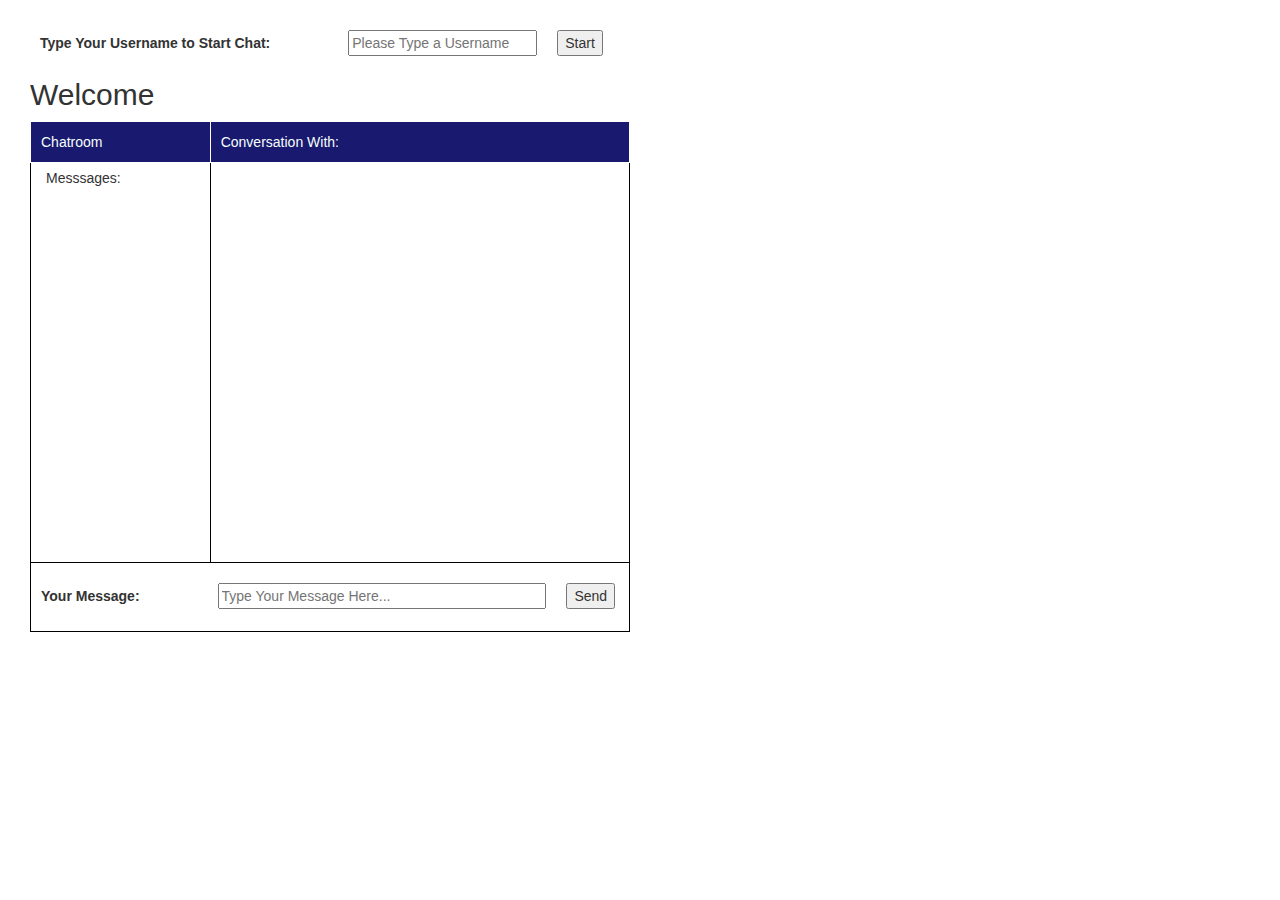
==== index.html @ bf184848 "For Gittings" ====
<!DOCTYPE html>
<html lang="en">
  <head>
    <meta charset="utf-8">
    <meta http-equiv="X-UA-Compatible" content="IE=edge">
    <meta name="viewport" content="width=device-width, initial-scale=1">
    <!-- The above 3 meta tags *must* come first in the head; any other head content must come *after* these tags -->
    <title>Bootstrap 101 Template</title>

    <!-- Bootstrap -->
    <link href="css/bootstrap.min.css" rel="stylesheet"/>
    <link href="css/main.css" rel="stylesheet"/>
    <!-- HTML5 shim and Respond.js for IE8 support of HTML5 elements and media queries -->
    <!-- WARNING: Respond.js doesn't work if you view the page via file:// -->
    <!--[if lt IE 9]>
      <script src="https://oss.maxcdn.com/html5shiv/3.7.3/html5shiv.min.js"></script>
      <script src="https://oss.maxcdn.com/respond/1.4.2/respond.min.js"></script>
    <![endif]-->
  </head>
  <body>
    <form>
      <label for="username">Type Your Username to Start Chat:</label><input type="text" placeholder="Please Type a Username"></input><button type="submit" class="submit">Start</button>
      <h2>Welcome<span id="user1"></span></h2>
    <table>
        <tr>
            <td class="tabletop tableleft">Chatroom</td><td class="tabletop">Conversation With:<span id="user2"></span></td>
        </tr>
        <tr>
            <td class="tablemiddle tableleft">Messsages:</td><td class="tablemiddle"  id="conversationbox" colspan="2"></td>
        </tr>
        <tr>
            <td class="tablebottom table" colspan="2"><label for="userMessage">Your Message:</label><input id="sendInput" type="text" placeholder="Type Your Message Here..."/><button class="submit" type="submit" id="send">Send</button></td>
        </tr>
    </table>
    </form> 
    <!-- jQuery (necessary for Bootstrap's JavaScript plugins) -->
    <script src="https://ajax.googleapis.com/ajax/libs/jquery/1.12.4/jquery.min.js"></script>
    <!-- Include all compiled plugins (below), or include individual files as needed -->
    <script src="js/bootstrap.min.js"></script>
    <script src="app.js"></script>
  </body>
</html>
---- css/main.css ----
/* css for ajax chatroom */
.tabletop{
    background: midnightblue;
    color: mintcream;
    border: solid 1px white;
    padding: 10px 10px;
    width: 300px;
}

.tablemiddle{
    border: solid 1px black;
    padding-left: 15px;
    padding-bottom: 370px;
    height: 400px;
}

.tablebottom{
    padding-top: 20px;
    border: solid 1px black;
    padding-bottom: 20px;
}
.tableleft{
    width: 30%;
}
table{
    width: 600px;
}

label{
    padding-right: 78px;
    padding-left: 10px;
}
#sendInput{
    width: 55%;
}
button{
    margin-left: 20px;
}

form{
    padding: 30px;
}
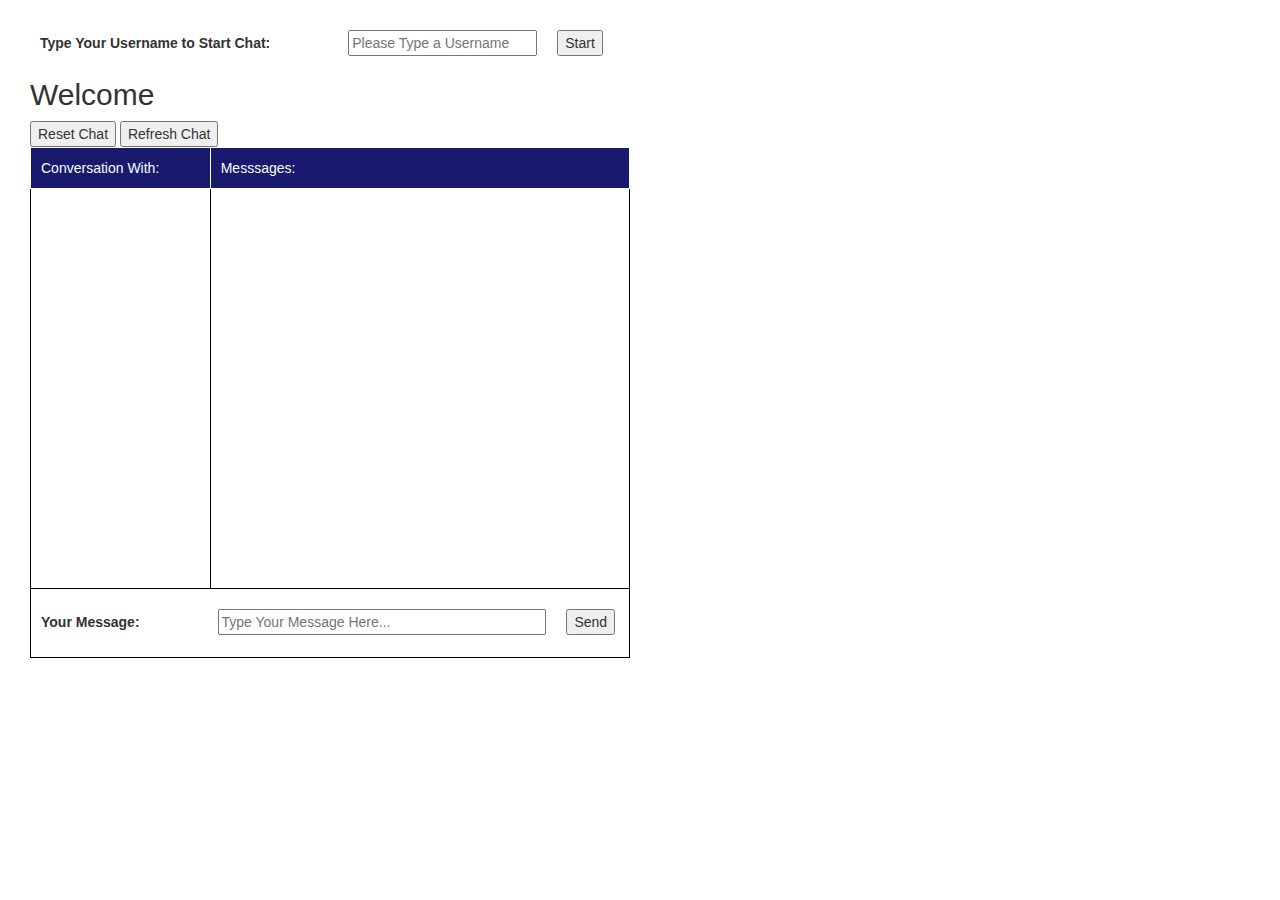
==== commit 3cfd1408: "yup" ====
--- a/index.html
+++ b/index.html
@@ -18,18 +18,19 @@
     <![endif]-->
   </head>
   <body>
-    <form>
-      <label for="username">Type Your Username to Start Chat:</label><input type="text" placeholder="Please Type a Username"></input><button type="submit" class="submit">Start</button>
-      <h2>Welcome<span id="user1"></span></h2>
+    <form  id="frmmain" name="frmmain" onSubmit="return blockSubmit();">
+      <label for="username">Type Your Username to Start Chat:</label><input type="text" placeholder="Please Type a Username" id="username"></input><button type="submit" class="submit" onClick="start(this.value)">Start</button>
+      <h2>Welcome<span id="user1"></span></h2><input type="button" name="btn_reset_chat" id="btn_reset_chat" value="Reset Chat" onClick="javascript:resetChat();" />
+    <input type="button" name="btn_get_chat" id="btn_get_chat" value="Refresh Chat" onClick="javascript:getChatText();" />
     <table>
         <tr>
-            <td class="tabletop tableleft">Chatroom</td><td class="tabletop">Conversation With:<span id="user2"></span></td>
+            <td class="tabletop tableleft">Conversation With:</td><td class="tabletop">Messsages:</td>
         </tr>
         <tr>
-            <td class="tablemiddle tableleft">Messsages:</td><td class="tablemiddle"  id="conversationbox" colspan="2"></td>
+            <td class="tablemiddle tableleft"><span id="user2"></span></td><td class="tablemiddle" id="div_chat" colspan="2"></td>
         </tr>
         <tr>
-            <td class="tablebottom table" colspan="2"><label for="userMessage">Your Message:</label><input id="sendInput" type="text" placeholder="Type Your Message Here..."/><button class="submit" type="submit" id="send">Send</button></td>
+            <td class="tablebottom table" colspan="2"><label for="txt_message">Your Message:</label><input type="text" id="txt_message" name="txt_message" placeholder="Type Your Message Here..."/><button type="button" name="btn_send_chat" id="btn_send_chat" value="Send" onClick="javascript:sendChatText();" id="send">Send</button></td>
         </tr>
     </table>
     </form> 
@@ -37,6 +38,6 @@
     <script src="https://ajax.googleapis.com/ajax/libs/jquery/1.12.4/jquery.min.js"></script>
     <!-- Include all compiled plugins (below), or include individual files as needed -->
     <script src="js/bootstrap.min.js"></script>
-    <script src="app.js"></script>
+    <script src="js/app.js"></script>
   </body>
 </html>--- a/css/main.css
+++ b/css/main.css
@@ -30,7 +30,7 @@
     padding-right: 78px;
     padding-left: 10px;
 }
-#sendInput{
+#txt_message{
     width: 55%;
 }
 button{
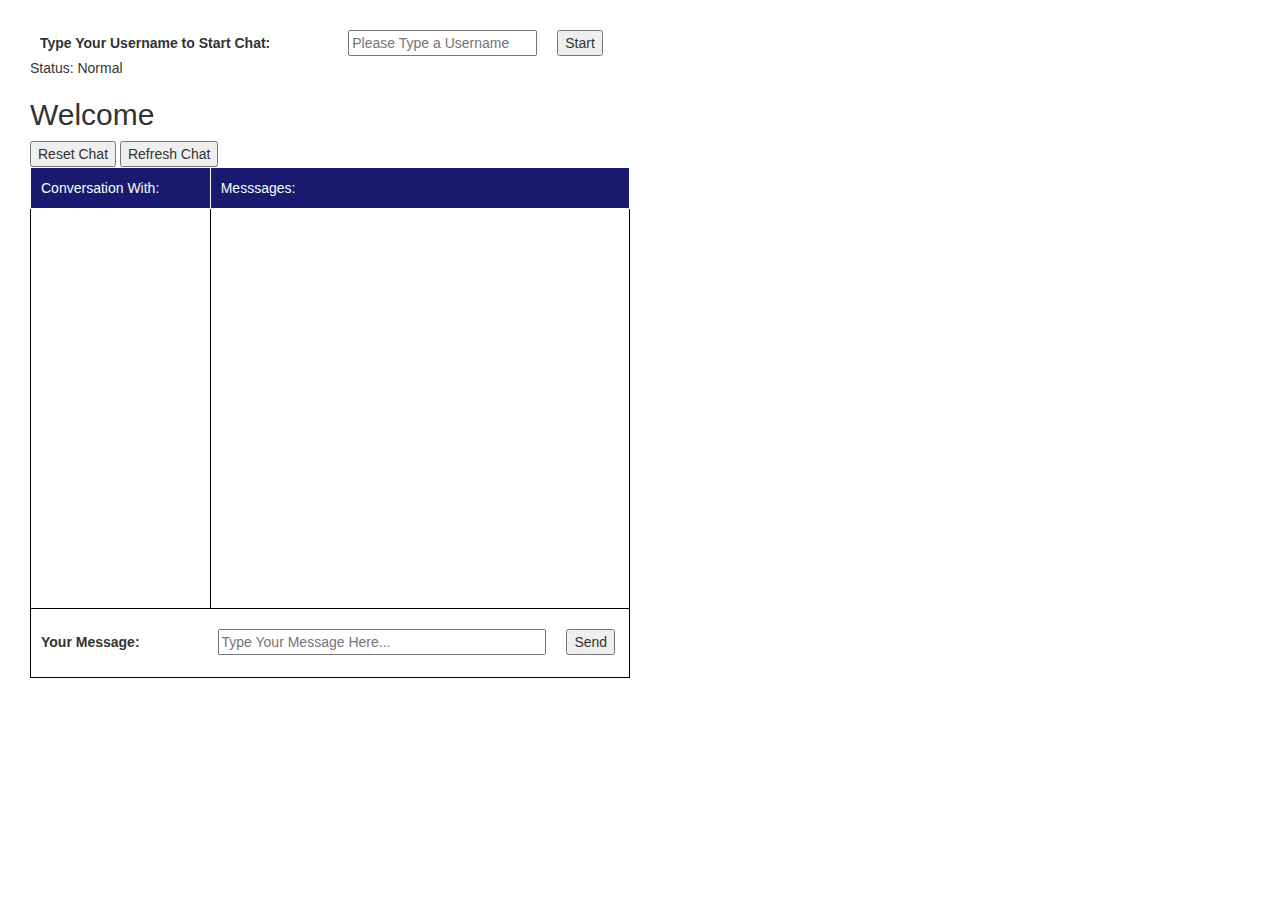
==== commit b5cc0142: "update" ====
--- a/index.html
+++ b/index.html
@@ -16,10 +16,12 @@
       <script src="https://oss.maxcdn.com/html5shiv/3.7.3/html5shiv.min.js"></script>
       <script src="https://oss.maxcdn.com/respond/1.4.2/respond.min.js"></script>
     <![endif]-->
+    <script src="js/app.js"></script>
   </head>
   <body>
     <form  id="frmmain" name="frmmain" onSubmit="return blockSubmit();">
-      <label for="username">Type Your Username to Start Chat:</label><input type="text" placeholder="Please Type a Username" id="username"></input><button type="submit" class="submit" onClick="start(this.value)">Start</button>
+      <label for="username">Type Your Username to Start Chat:</label><input type="text" placeholder="Please Type a Username" id="username"></input><button type="submit" class="submit">Start</button>
+      <p id="p_status">Status: Normal</p>
       <h2>Welcome<span id="user1"></span></h2><input type="button" name="btn_reset_chat" id="btn_reset_chat" value="Reset Chat" onClick="javascript:resetChat();" />
     <input type="button" name="btn_get_chat" id="btn_get_chat" value="Refresh Chat" onClick="javascript:getChatText();" />
     <table>
@@ -38,6 +40,6 @@
     <script src="https://ajax.googleapis.com/ajax/libs/jquery/1.12.4/jquery.min.js"></script>
     <!-- Include all compiled plugins (below), or include individual files as needed -->
     <script src="js/bootstrap.min.js"></script>
-    <script src="js/app.js"></script>
+
   </body>
 </html>